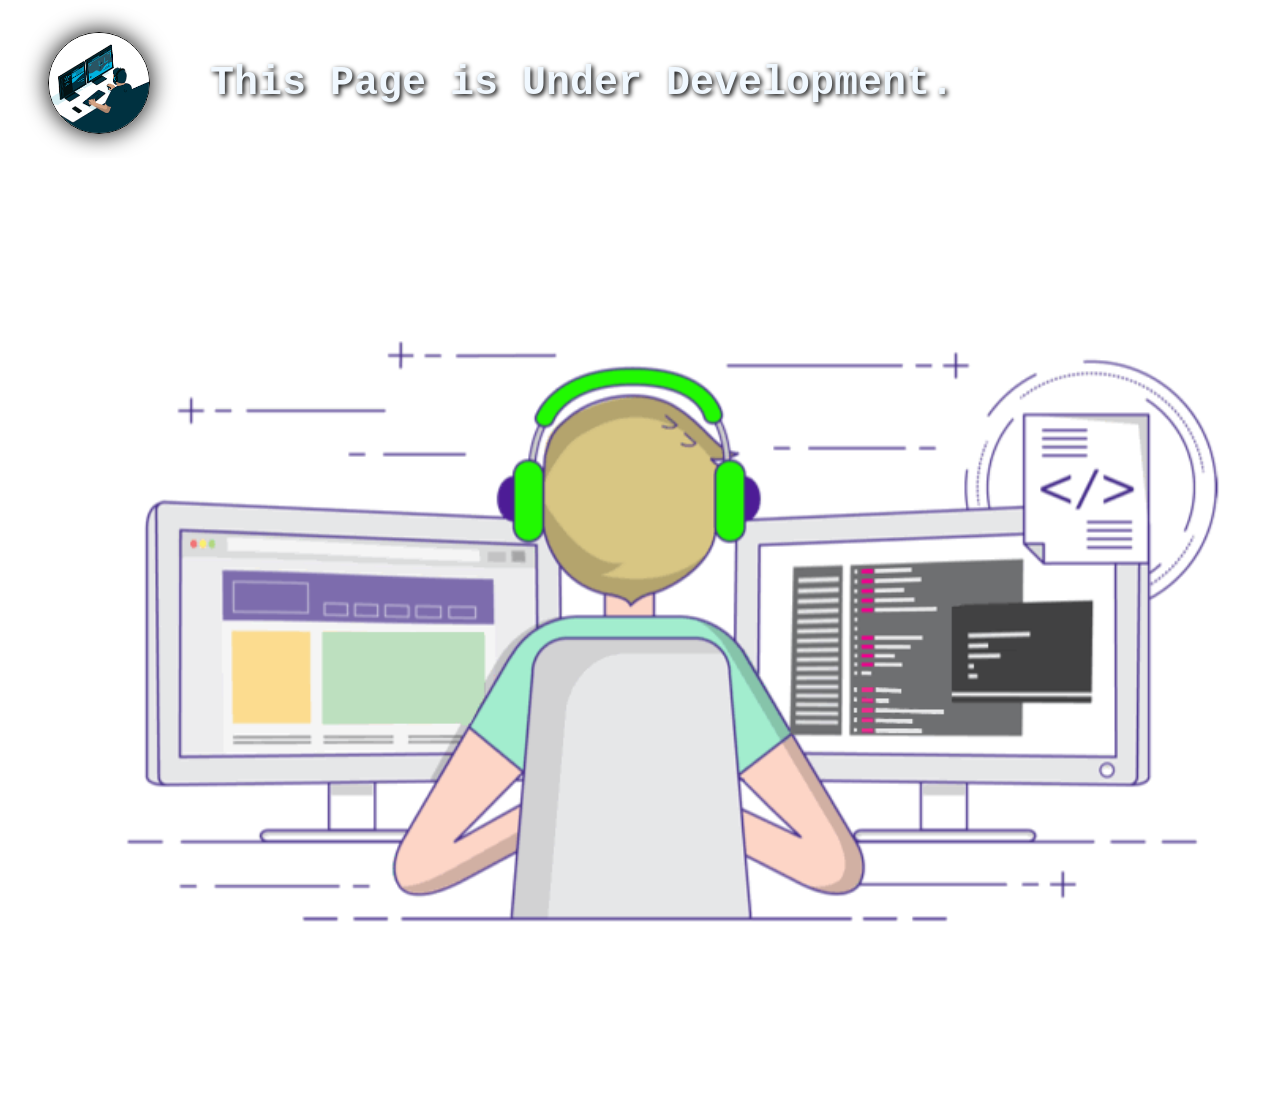
==== blank.html @ ef8f440d "Add files via upload" ====
<!DOCTYPE html>
<html lang="en">
<head>
 <style>
.container{
  display: flex;
  align-items: center;
  height: 150px;
  padding-bottom: 0;
}
.heading{
  color: aliceblue;
  font-size: 40px;
  margin-left: 20px;
  font-family: 'Courier New', Courier, monospace;
  text-shadow: 2px 2px 5px #000000;
}
.bg img{
  margin-left: 10px;
  margin-top: 0;
  width: 100%; 
  padding: 0;
}
 </style>
</head>
<body>
   <div class="container">
    <img src="images/coding.png" alt="coding" width="100" height="100" style="border-radius: 50%; border: 1px solid; 
    margin: 0px 40px; box-shadow: 0px 0px 25px; padding: 0; ">
    <h1 class="heading"><b>This Page  is Under Development.</b></h1>
  </div>
  <div class="bg"><img src="images/code.gif" alt=""></div>
</body>
</html>
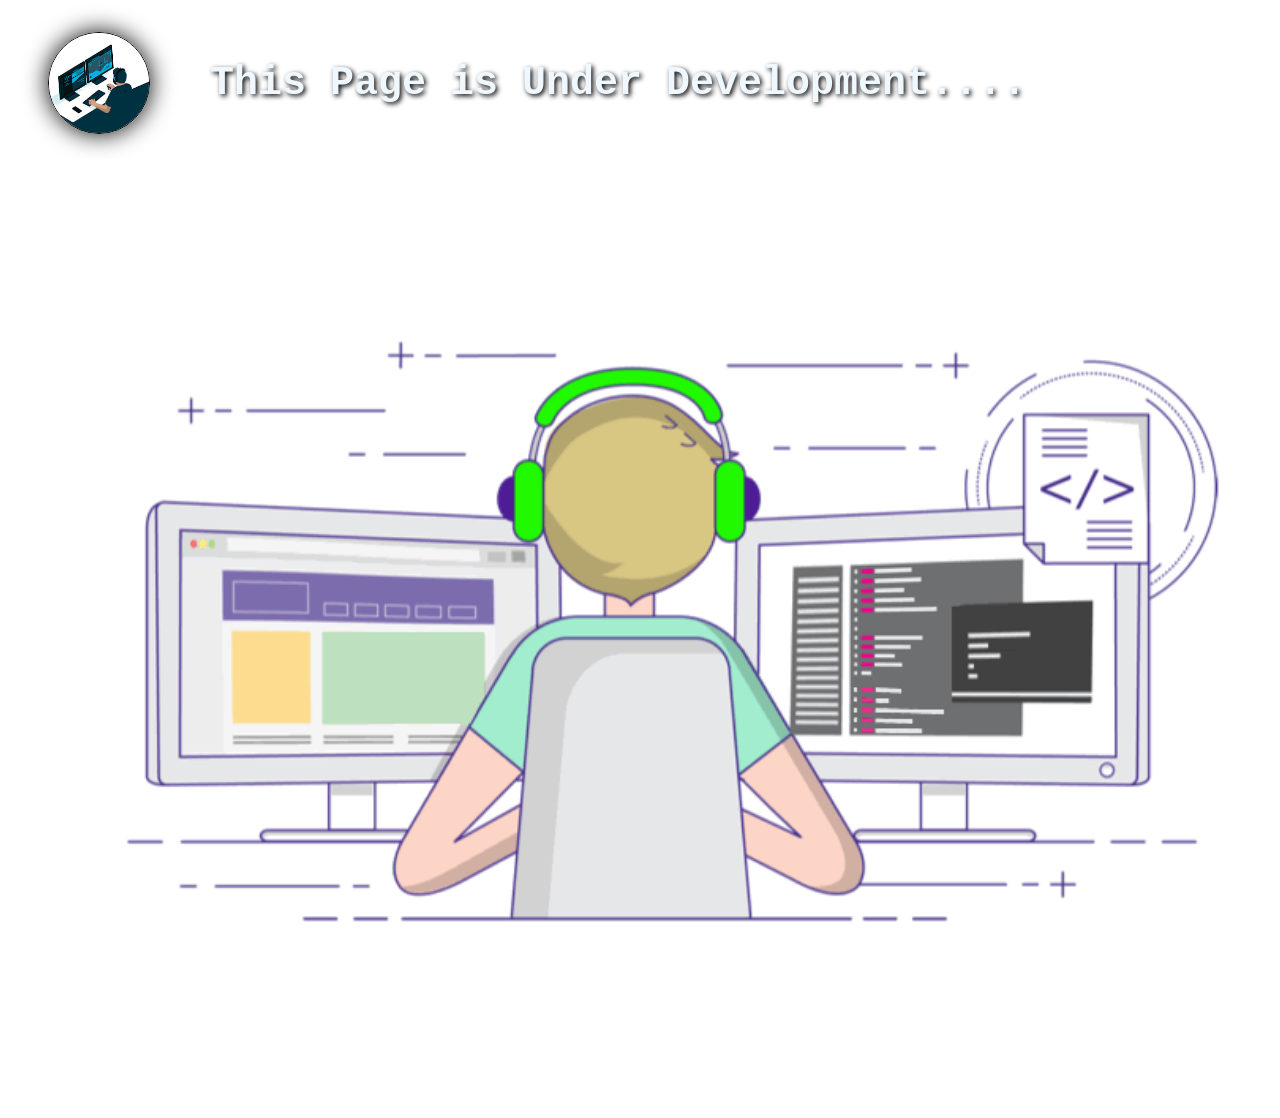
==== commit 9fc547d4: "Update blank.html" ====
--- a/blank.html
+++ b/blank.html
@@ -27,8 +27,8 @@
    <div class="container">
     <img src="images/coding.png" alt="coding" width="100" height="100" style="border-radius: 50%; border: 1px solid; 
     margin: 0px 40px; box-shadow: 0px 0px 25px; padding: 0; ">
-    <h1 class="heading"><b>This Page  is Under Development.</b></h1>
+    <h1 class="heading"><b>This Page  is Under Development....</b></h1>
   </div>
   <div class="bg"><img src="images/code.gif" alt=""></div>
 </body>
-</html>+</html>
